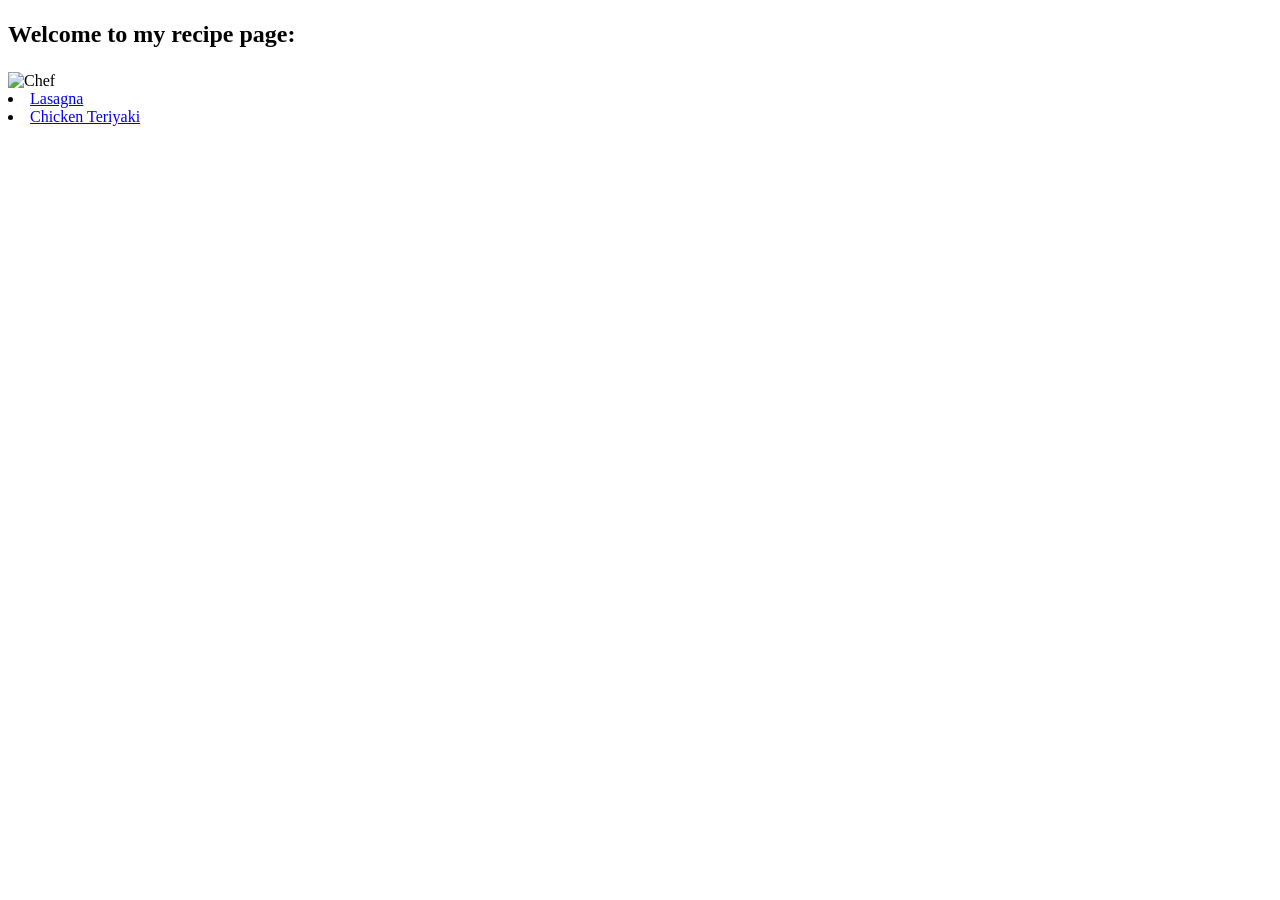
==== index.html @ 4948452c "index.html" ====
<!DOCTYPE html>
<html>

<h1>
    <meta charset="utf-8">

    <title>Odin Recipes</title>
</h1>
<p>
    <h2>Welcome to my recipe page:</p>
</h2>
<img src="/home/ak/Desktop/repos/odin-recipes/Recipes/Images/Chef.jpeg" alt="Chef">
<li>
    <a href="/home/ak/Desktop/repos/odin-recipes/Recipes/Lasagna.html">Lasagna</a>
</li>
<li>
    <a href="/home/ak/Desktop/repos/odin-recipes/Recipes/Chicken_Teriyaki.html">Chicken Teriyaki</a>
</li>
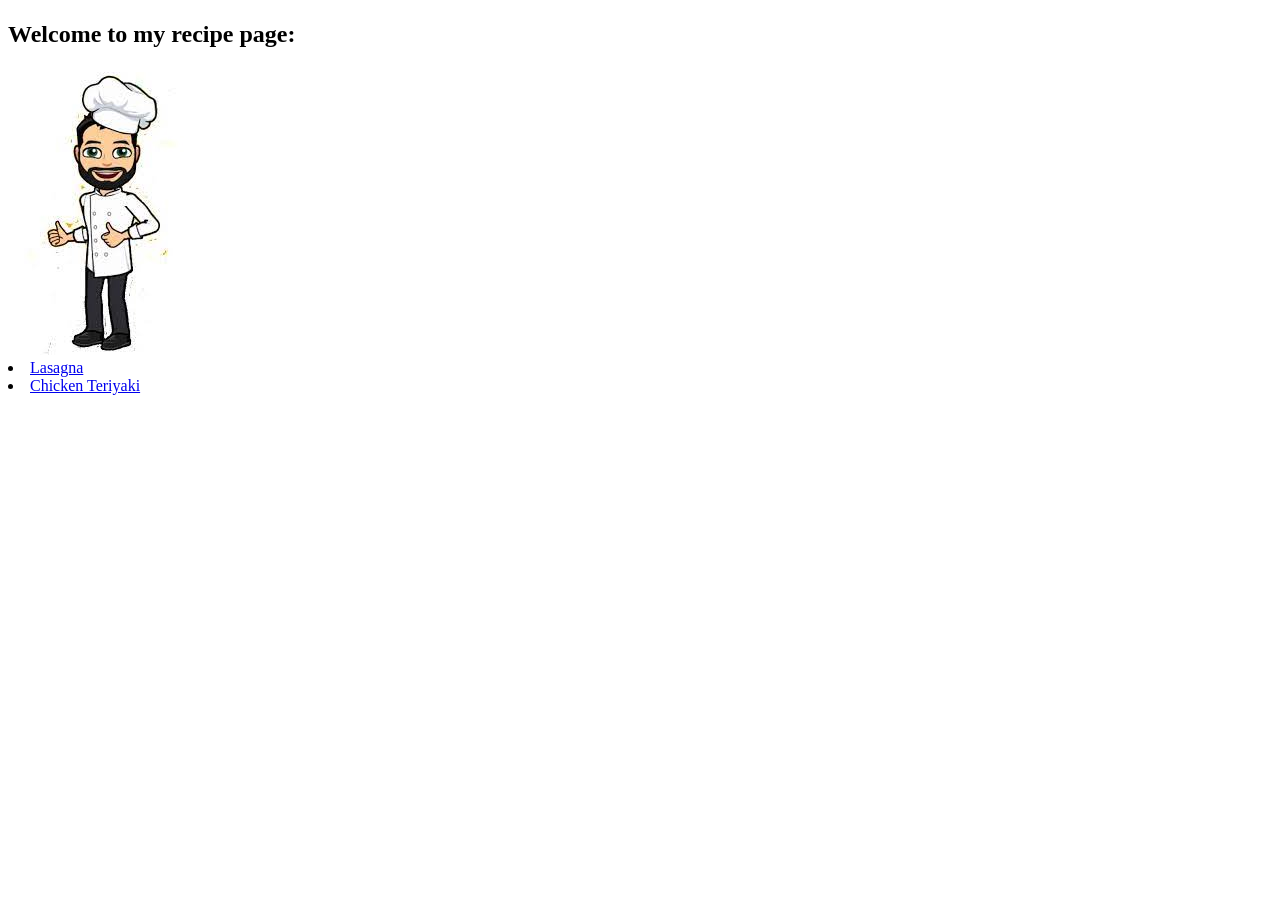
==== commit 2ab52870: "index.html" ====
--- a/index.html
+++ b/index.html
@@ -9,10 +9,10 @@
 <p>
     <h2>Welcome to my recipe page:</p>
 </h2>
-<img src="/home/ak/Desktop/repos/odin-recipes/Recipes/Images/Chef.jpeg" alt="Chef">
+<img src="Recipes/Images/Chef.jpeg" alt="Chef">
 <li>
-    <a href="/home/ak/Desktop/repos/odin-recipes/Recipes/Lasagna.html">Lasagna</a>
+    <a href="Recipes/Lasagna.html">Lasagna</a>
 </li>
 <li>
-    <a href="/home/ak/Desktop/repos/odin-recipes/Recipes/Chicken_Teriyaki.html">Chicken Teriyaki</a>
+    <a href="Recipes/Chicken_Teriyaki.html">Chicken Teriyaki</a>
 </li>
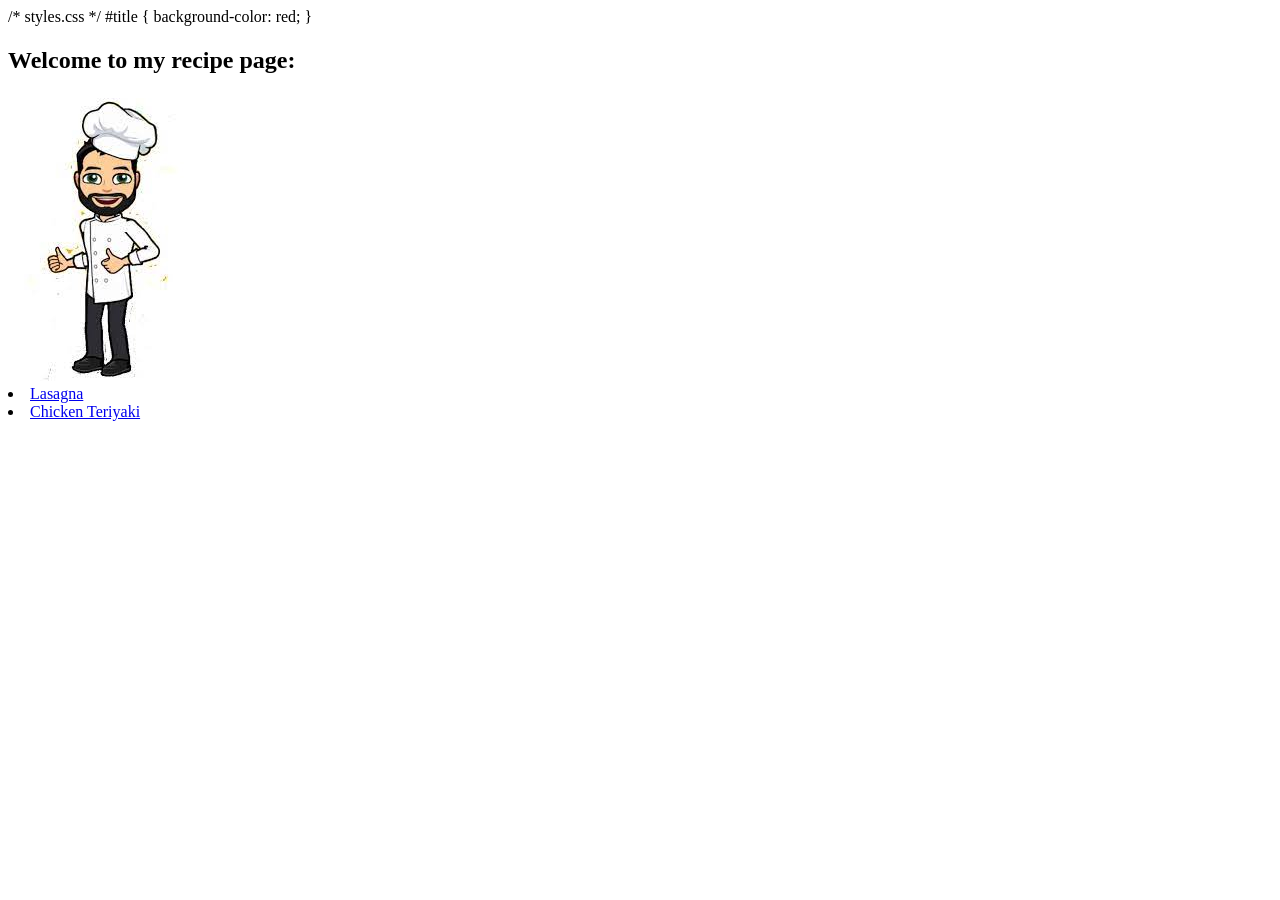
==== commit ca51038a: "index.html" ====
--- a/index.html
+++ b/index.html
@@ -1,13 +1,14 @@
 <!DOCTYPE html>
 <html>
-
+<!-- index.html -->
+/* styles.css */ #title { background-color: red; }
 <h1>
     <meta charset="utf-8">
 
     <title>Odin Recipes</title>
 </h1>
 <p>
-    <h2>Welcome to my recipe page:</p>
+    <h2 id="title">Welcome to my recipe page:</p>
 </h2>
 <img src="Recipes/Images/Chef.jpeg" alt="Chef">
 <li>
@@ -15,4 +16,6 @@
 </li>
 <li>
     <a href="Recipes/Chicken_Teriyaki.html">Chicken Teriyaki</a>
-</li>+</li>
+
+</html>
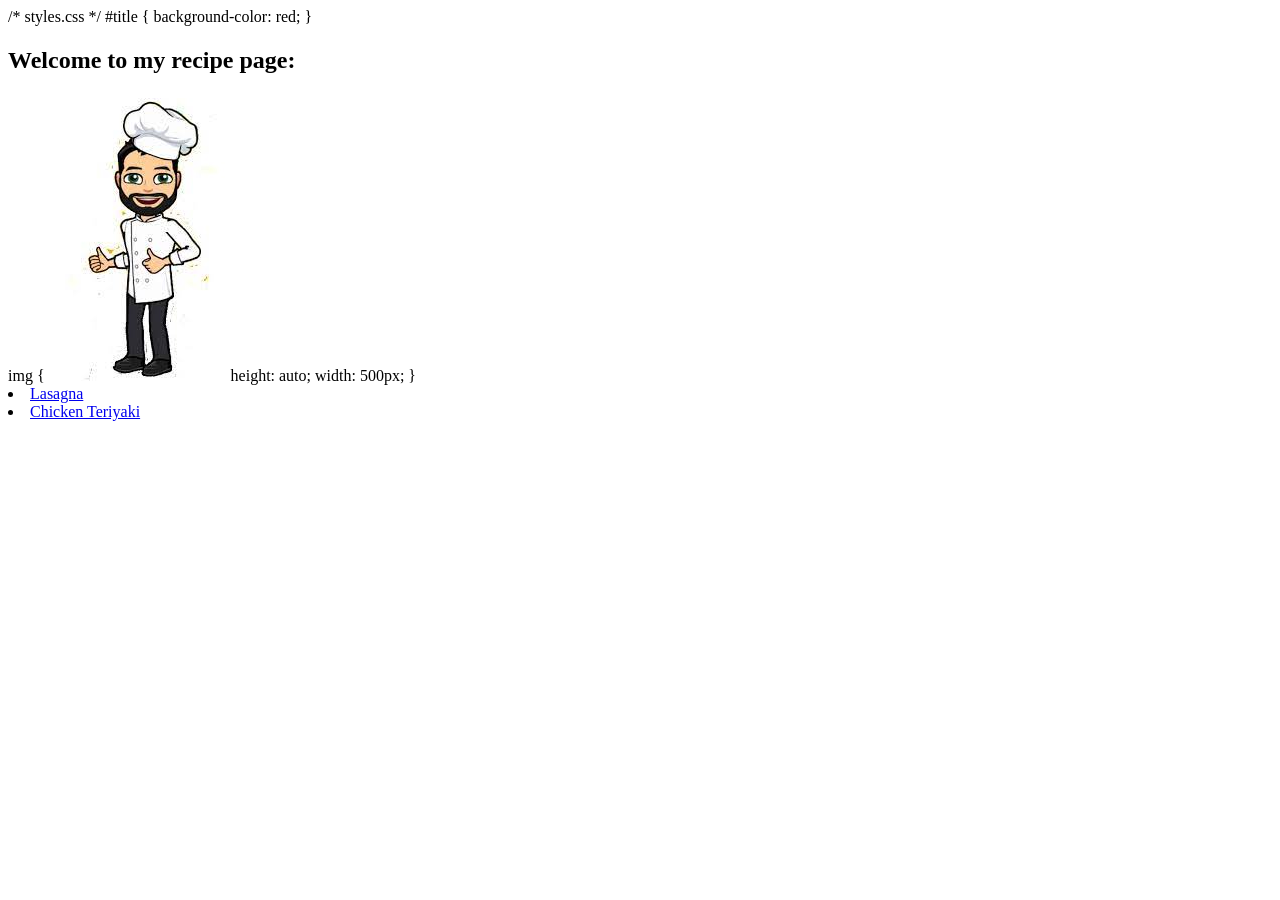
==== commit 7fd239b2: "index.html" ====
--- a/index.html
+++ b/index.html
@@ -10,7 +10,8 @@
 <p>
     <h2 id="title">Welcome to my recipe page:</p>
 </h2>
-<img src="Recipes/Images/Chef.jpeg" alt="Chef">
+img {
+<img src="Recipes/Images/Chef.jpeg" alt="Chef"> height: auto; width: 500px; }
 <li>
     <a href="Recipes/Lasagna.html">Lasagna</a>
 </li>
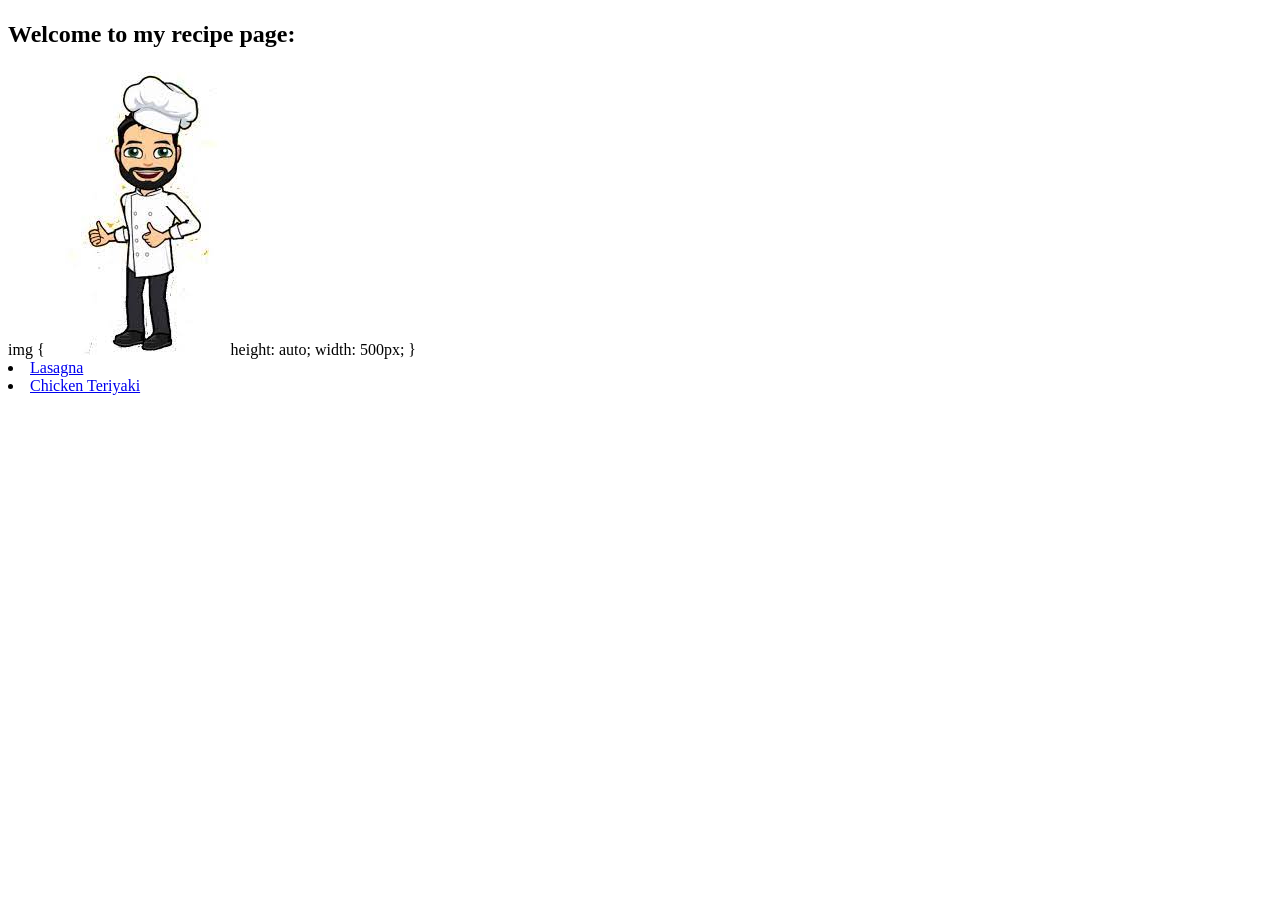
==== commit 49c4eee6: "index.html" ====
--- a/index.html
+++ b/index.html
@@ -1,7 +1,9 @@
 <!DOCTYPE html>
 <html>
-<!-- index.html -->
-/* styles.css */ #title { background-color: red; }
+
+<head>
+    <link rel="stylesheet" href="styles.css">
+</head>
 <h1>
     <meta charset="utf-8">
 
--- a/styles.css
+++ b/styles.css
@@ -0,0 +1,10 @@
+/* styles.css */
+
+div {
+    color: white;
+    background-color: black;
+}
+
+p {
+    color: red;
+}
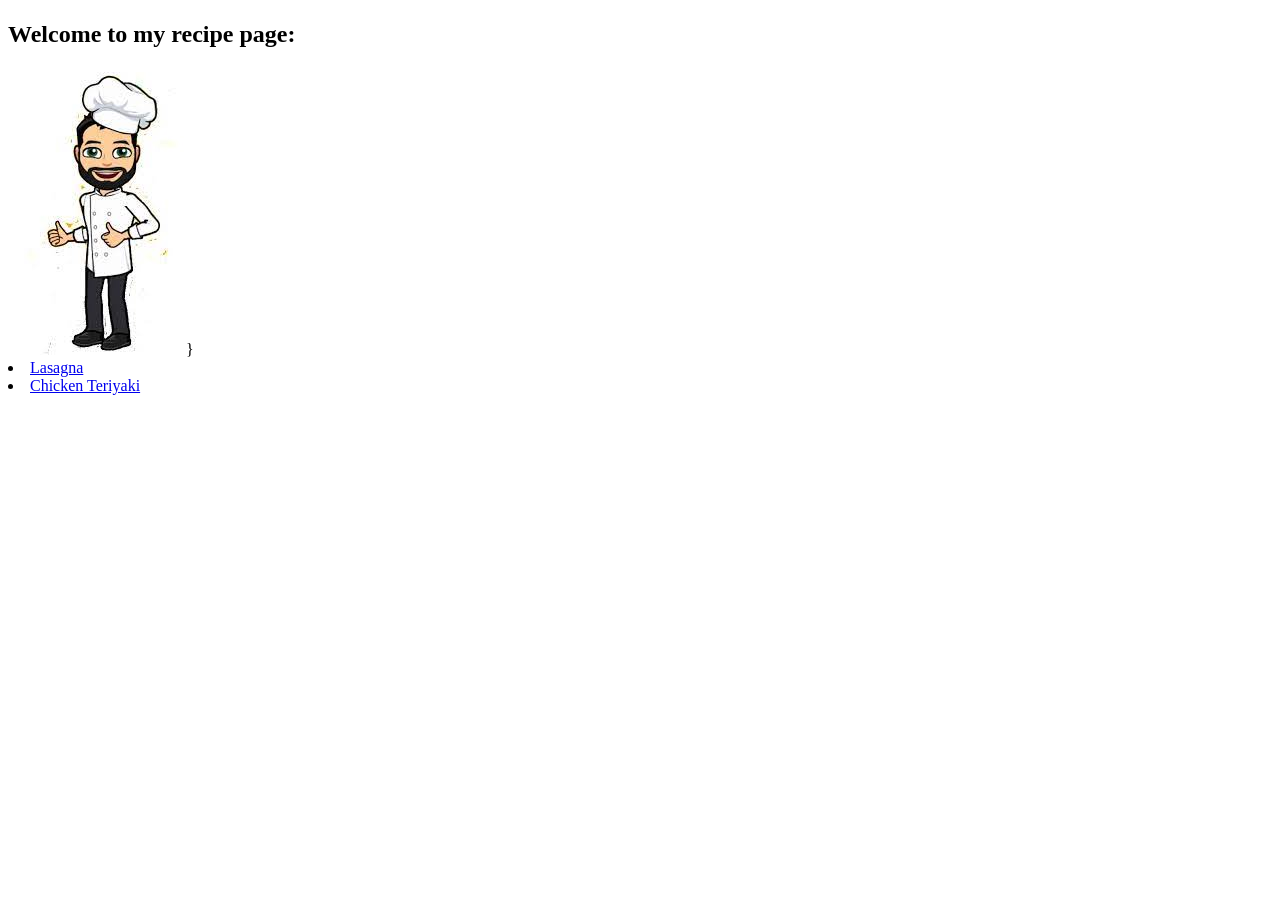
==== commit c6a8a709: "index.html" ====
--- a/index.html
+++ b/index.html
@@ -12,8 +12,7 @@
 <p>
     <h2 id="title">Welcome to my recipe page:</p>
 </h2>
-img {
-<img src="Recipes/Images/Chef.jpeg" alt="Chef"> height: auto; width: 500px; }
+<img src="Recipes/Images/Chef.jpeg" alt="Chef">}
 <li>
     <a href="Recipes/Lasagna.html">Lasagna</a>
 </li>
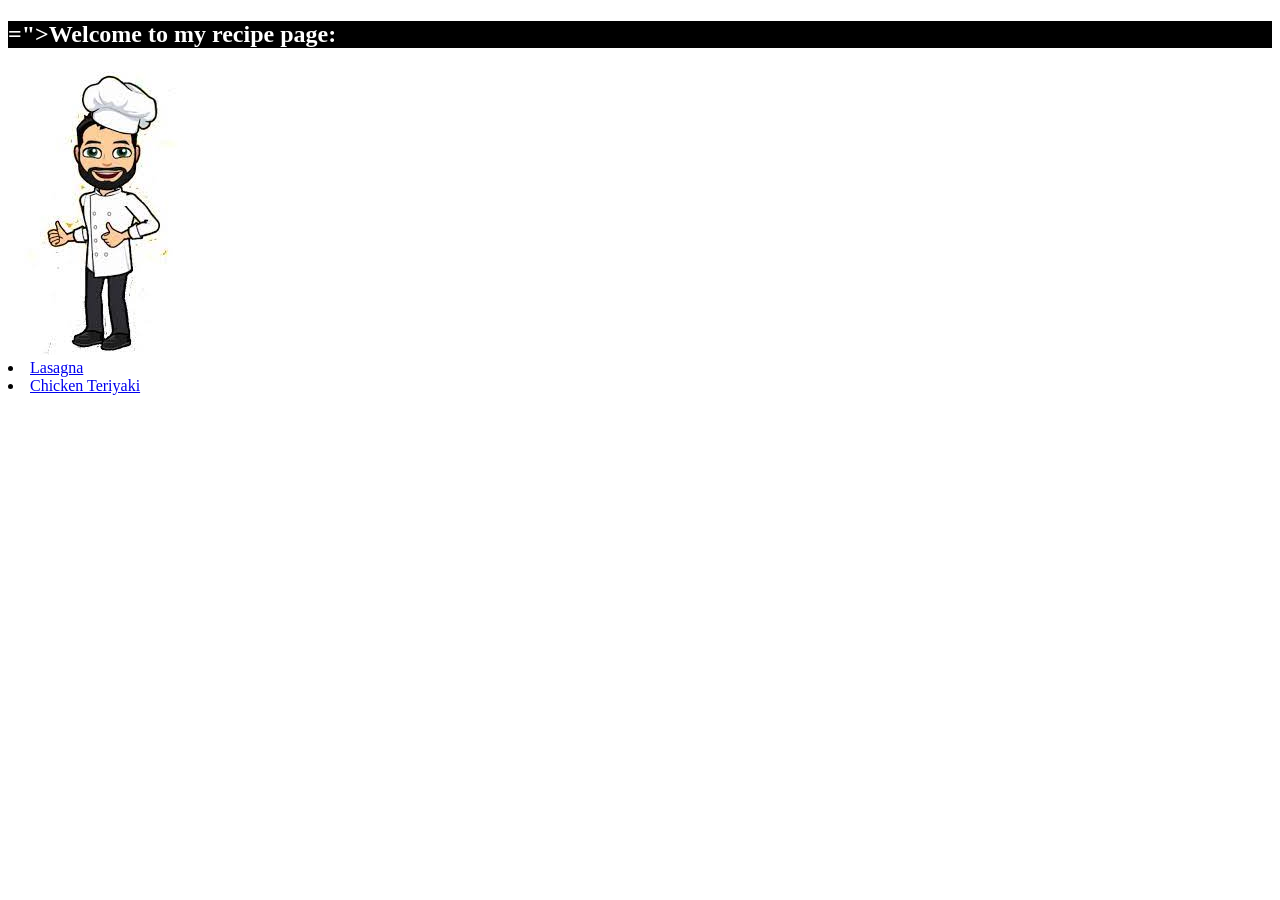
==== commit da0026bb: "index.html" ====
--- a/index.html
+++ b/index.html
@@ -10,9 +10,11 @@
     <title>Odin Recipes</title>
 </h1>
 <p>
-    <h2 id="title">Welcome to my recipe page:</p>
+    <div>
+        <h2>=">Welcome to my recipe page:</p>
+</div>
 </h2>
-<img src="Recipes/Images/Chef.jpeg" alt="Chef">}
+<img src="Recipes/Images/Chef.jpeg" alt="Chef">
 <li>
     <a href="Recipes/Lasagna.html">Lasagna</a>
 </li>
